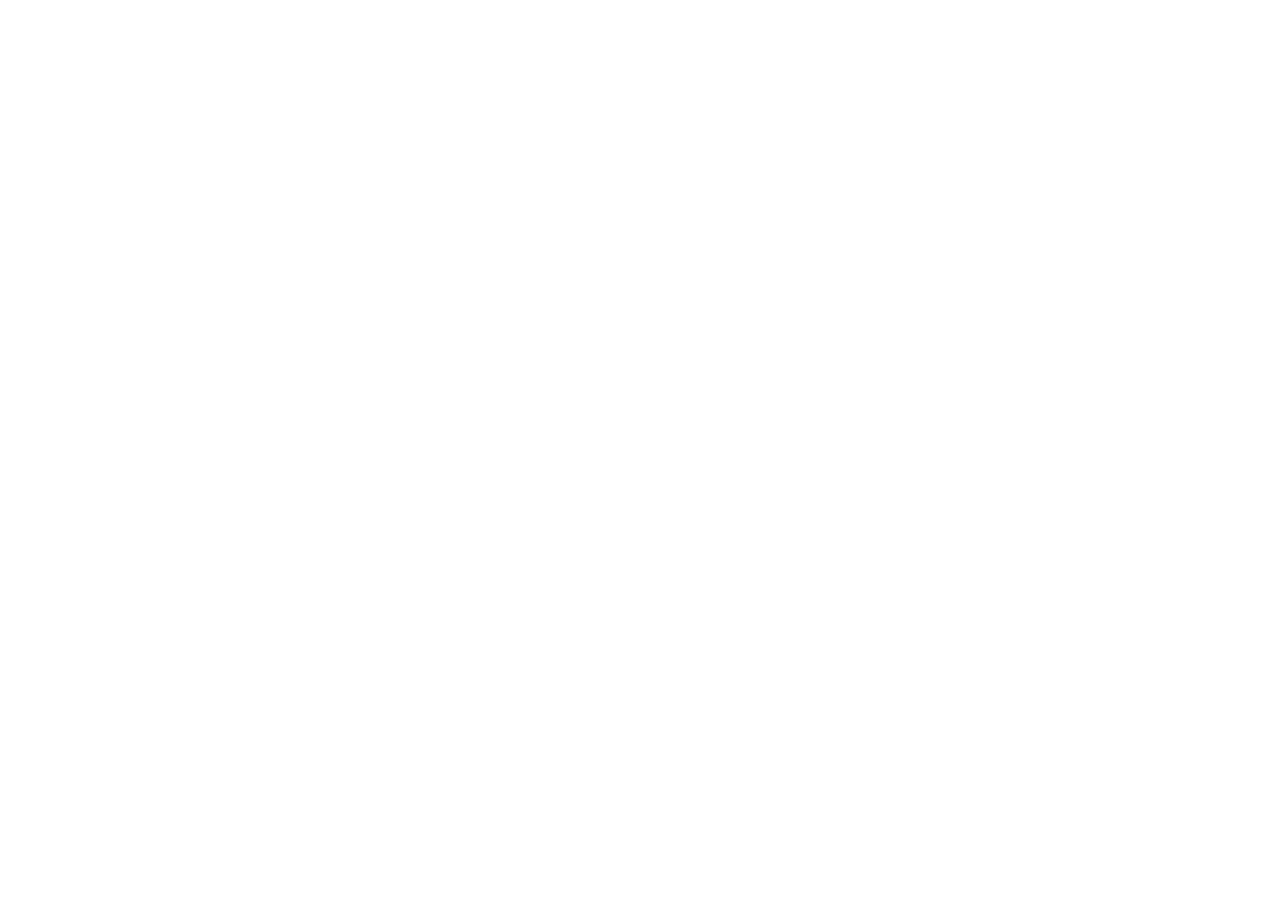
==== canvas/index.html @ 2b0a5dd3 "Create index.html" ====
<!DOCTYPE html>
<html lang="en">
<head>
  <meta charset="UTF-8">
  <meta name="viewport" content="width=device-width, initial-scale=1.0">
  <meta http-equiv="X-UA-Compatible" content="ie=edge">
  <title>粒子波浪</title>
  <link rel="stylesheet" href="./index.css">
  <script src="./index.js"></script>
</head>
<body>
  <canvas id='canvas'></canvas>
  <canvas id='canv'></canvas>
</body>
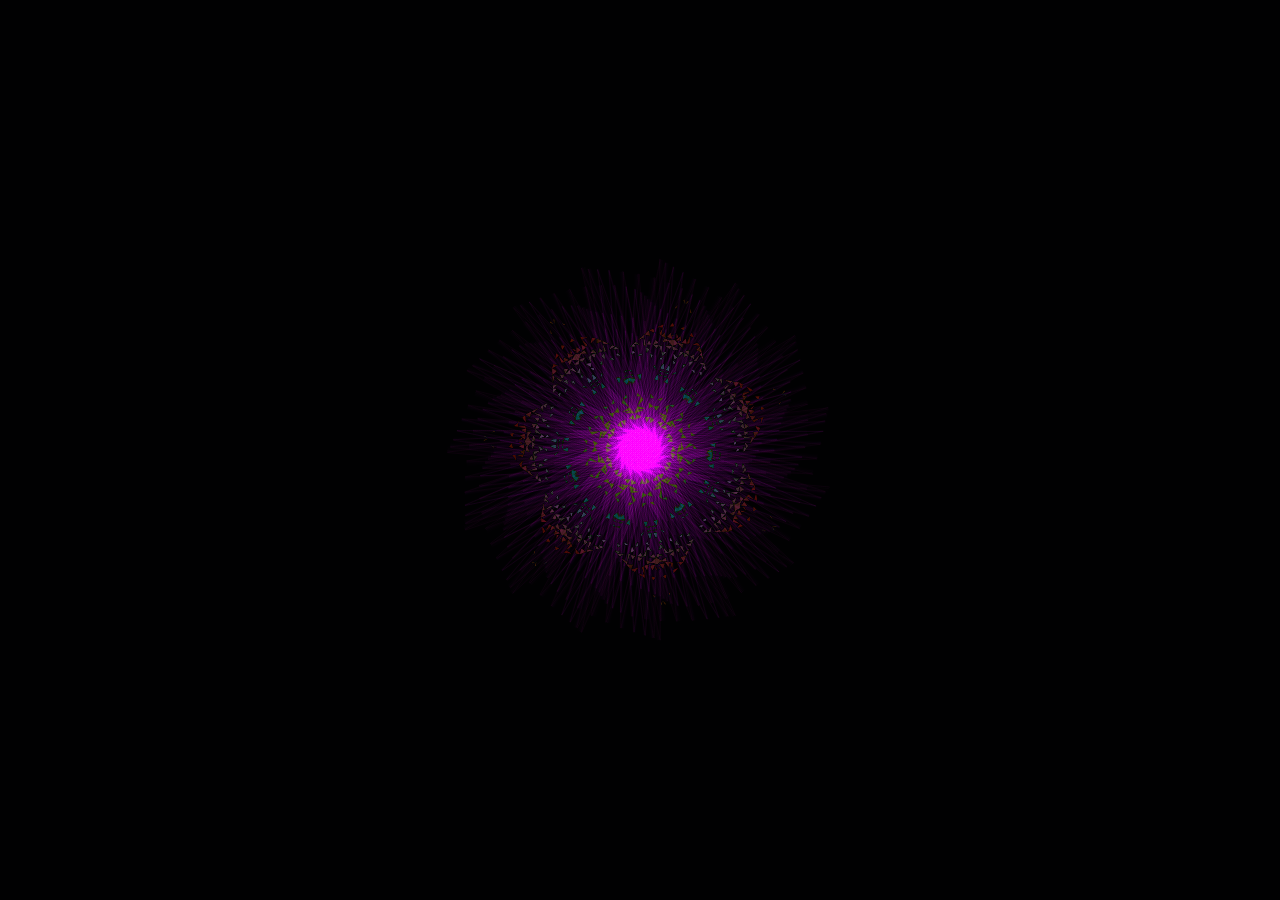
==== commit d76a9f88: "fix: 修复部分页面无法正常显示" ====
--- a/canvas/index.html
+++ b/canvas/index.html
@@ -6,9 +6,9 @@
   <meta http-equiv="X-UA-Compatible" content="ie=edge">
   <title>粒子波浪</title>
   <link rel="stylesheet" href="./index.css">
-  <script src="./index.js"></script>
 </head>
 <body>
   <canvas id='canvas'></canvas>
   <canvas id='canv'></canvas>
+  <script src="./index.js"></script>
 </body>
--- a/canvas/index.css
+++ b/canvas/index.css
@@ -0,0 +1,5 @@
+html{ background: black;}
+body { width: 100%; height: 100%; position: absolute; left: 0; top: 0; overflow: hidden; margin: 0; background: black; -webkit-filter: invert(0); filter: invert(0); }
+#canvas { position: absolute; z-index: -1; -webkit-filter: hue-rotate(100deg) brightness(1); filter: hue-rotate(100deg) brightness(1); mix-blend-mode: difference; }
+#canv { position: absolute; z-index: -2; mix-blend-mode: lighter; }
+canvas { position: absolute; top: 50%; left: 50%; z-index: -1; -webkit-transform: translate(-50%, -50%); transform: translate(-50%, -50%); }
